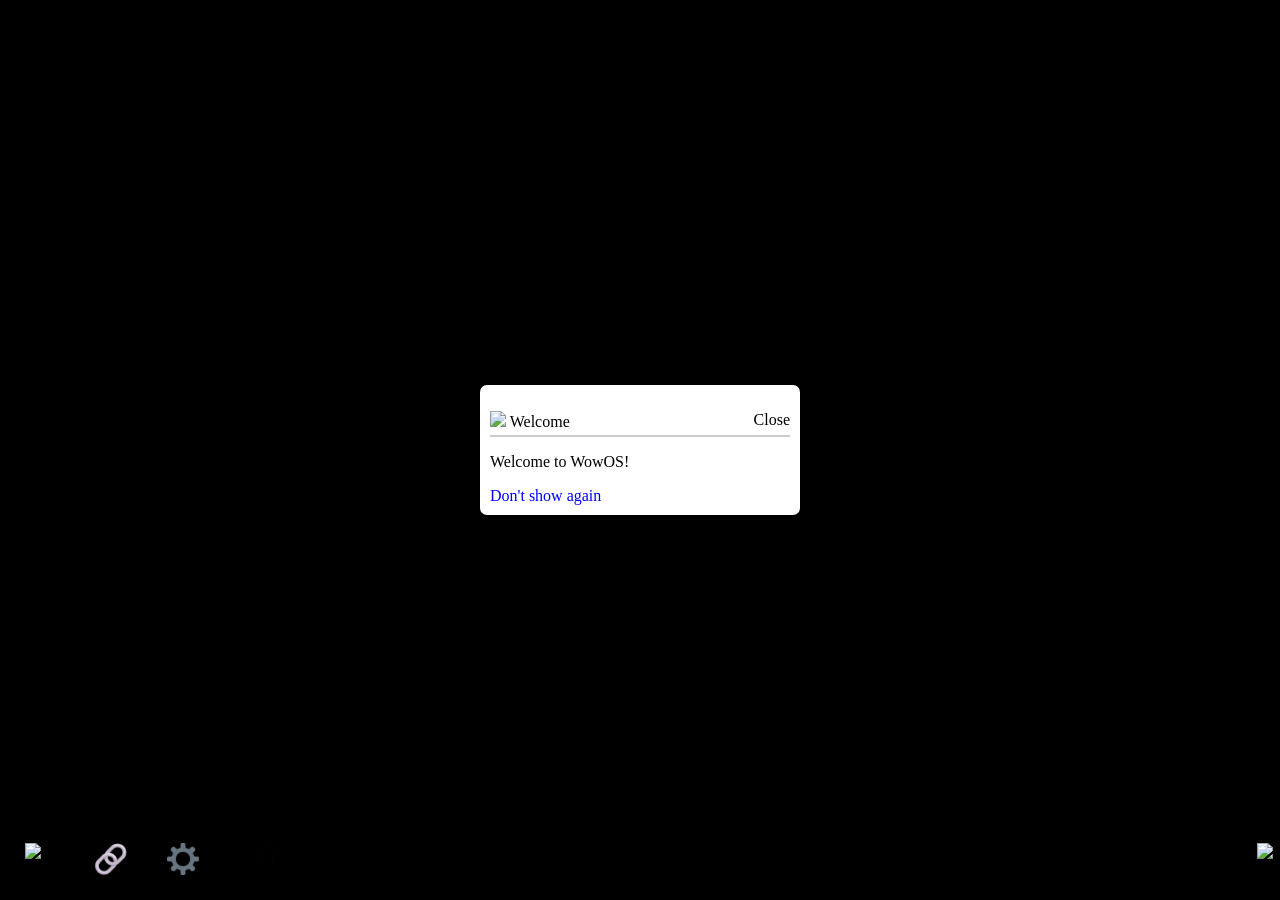
==== main.html @ c4d89deb "Added everything :) I added basically the whole OS with this commit." ====
<!DOCTYPE html>
<html>

    <head>
        <title>WowOS</title>
        <link rel="stylesheet" type="text/css" href="/style.css">
        <meta charset="UTF-8">
        <meta name="viewport" content="width=device-width, initial-scale=1.0">
        <meta name="robots" content="noai, noimageai">
        <link href="https://i.22291111.xyz/avatar.jpg" rel="icon" type="image/x-icon">
    </head>

    <body>

        <!--TOPBAR-->

        <div class="topbar">
            <p>WowOS</p>
            <p id="topbar-time">Time and Date</p>
        </div>
        
        <!--APPS-->
        <!--WELCOME-->
        <div class="window" id="welcome">
            <div id="welcomeheader" class="wheader" style="display: flex; justify-content: space-between;">
                <p><img src="https://i.22291111.xyz/avatar.jpg" height="20px" width="auto"> Welcome</p>
                <p style="cursor: pointer;" id="welcomeclose">Close</p>
            </div>
            <p>Welcome to WowOS!</p>
            <a onclick="welcomenot()" style="color: blue; cursor: pointer;">Don't show again</a>
        </div>

        <!--LINKS-->

        <div class="window" id="links" style="display: none;">
            <div id="linksheader" class="wheader" style="display: flex; justify-content: space-between;">
                <p><img src="/media/img/links.png" height="20px" width="auto"> Links</p>
                <p style="cursor: pointer;" id="linksclose">Close</p>
            </div>
            <ul>
                <li><a href="https://22291111.xyz" target="_blank">My website</a></li>
                <li><a href="https://github.com/wowstar2504" target="_blank">My GitHub</a></li>
            </ul>
        </div>

        <!--SETTINGS-->

        <div class="window" id="settings" style="display: none;">
            <div id="settingsheader" class="wheader" style="display: flex; justify-content: space-between;">
                <p><img src="/media/img/settings.png" height="20px" width="auto">Settings</p>
                <p style="cursor: pointer" id="settingsclose">Close</p>
            </div>
            <h2>Background image:</h2>
            <ul>
                <li><a onclick="body.style.backgroundImage = 'url(/media/img/background1.jpg)';">Cats</a></li>
                <li><a onclick="body.style.backgroundImage = 'url(/media/img/background2.png)';">Test</a></li>
            </ul>
        </div>

        <!--ABOUT ME-->

        <div class="window" id="aboutme" style="display: none;">
            <div id="aboutmeheader" class="wheader" style="display: flex; justify-content: space-between;">
                <p><img src="/media/img/about.png" height="20px" width="auto">About ME</p>
                <p style="cursor: pointer;" id="aboutmeclose">Close</p>
            </div>
            <p>Hello! I'm Wowstar and I'm a developer of this OS. I made this for <a href="https://flavortown.hackclub.com" target="_blank">Hack Club Flavortown</a>.</p>
            <p>You can contact me through:</p>
            <ul>
                <li><a href="mailto:hi@22291111.xyz">Email: hi@22291111.xyz</a></li>
                <li><a href="https://discord.com/users/297820144330080257" target="_blank">Discord: Wowstar2504</a></li>
            </ul>
        </div>

        <!--BOTTOM-->

        <div class="bottom">
            <div class="apps">
                <div class="app">
                    <p style="cursor: pointer;" id="welcomeopen"><img src="https://i.22291111.xyz/avatar.jpg" height="32px" width="auto"></p>
                    <p>Welcome</p>
                </div>
                <div class="app">
                    <p style="cursor: pointer;" id="linksopen"><img src="/media/img/links.png" height="32px" width="auto"></p>
                    <p>Links</p>
                </div>
                <div class="app">
                    <p style="cursor: pointer;" id="settingsopen"><img src="/media/img/settings.png" height="32px" width="auto"></p>
                    <p>Settings</p>
                </div>
                <div class="app">
                    <p style="cursor: pointer;" id="aboutmeopen"><img src="/media/img/about.png" height="32px" width="auto"></p>
                    <p>About ME</p>
                </div>
            </div>
            <div class="system">
                <a href="/"><img src="https://i.22291111.xyz/1772138439_8a7e39051df9.png" height="32px" width="auto"></a>
            </div>
        </div>
        <script src="/js/drag.js"></script>
        <script src="/js/time.js"></script>
        <script src="/js/start.js"></script>
    </body>
</html>
---- style.css ----
@font-face {
  font-family: 'Baloo Bhai 2';
  font-style: normal;
  font-weight: 400 800;
  font-display: swap;
  src: url(https://fonts.gstatic.com/s/baloobhai2/v30/sZlDdRSL-z1VEWZ4YNA7Y5IHdt7n.woff2) format('woff2');
  unicode-range: U+0000-00FF, U+0131, U+0152-0153, U+02BB-02BC, U+02C6, U+02DA, U+02DC, U+0304, U+0308, U+0329, U+2000-206F, U+20AC, U+2122, U+2191, U+2193, U+2212, U+2215, U+FEFF, U+FFFD;
}

h1,h2,h3,h4,h5,h6,p,li {
  font-family: 'Baloo Bhai 2';
};

a {
  margin-top: 10px;
  font-family: 'Baloo Bhai 2';
  text-decoration: none;
}

a:hover {
  text-decoration: underline;
}

body {
  background-image: url('/media/img/background1.jpg');
  background-size: cover;
  overflow-x: hidden;
  overflow-y: hidden;
}

.window {
  border: solid;
  min-width: 300px;
  max-width: 600px;
  height: auto;
  padding: 10px;
  border-radius: 10px;
  position: absolute;
  top: 50%;
  left: 50%;
  transform: translate(-50%, -50%);
  background-color: white;
}

.wheader {
  cursor: move;
  border-bottom: solid 2px #ccc;
  height: 40px;
}

.topbar {
  display: flex;
  justify-content: space-between;
  backdrop-filter: blur(10px);
  border: solid;
  border-radius: 10px;
  width: 100%;
}

.topbar p {
  margin-left: 16px;
  margin-right: 16px;
}

.bottom {
  backdrop-filter: blur(10px);
  border: solid;
  border-radius: 10px;
  width: 100%;
  position: fixed;
  bottom: 0;
  left: 0;
  display: flex;
  justify-content: space-between;
}

.bottom p {
  margin: 10px;
}

.apps {
  display: flex;
}

.system {
  display: flex;
  margin-right: 10px;
}

.app {
  display: flex;
  flex-direction: column;
}

.app p {
  margin: 0;
  margin-right: 25px;
  text-align: center;
}
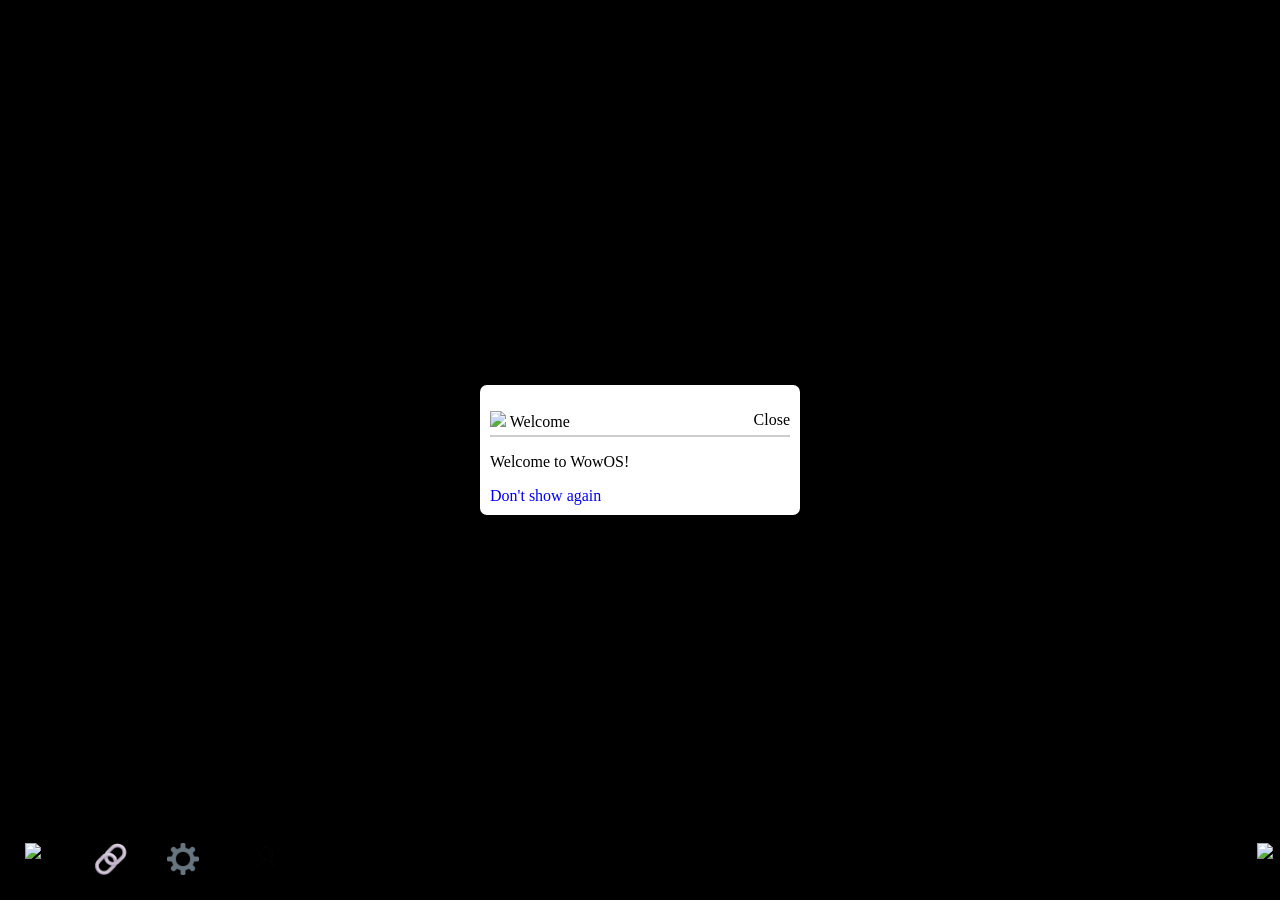
==== commit 9a5da9d6: "Update background options and fix text case" ====
--- a/main.html
+++ b/main.html
@@ -52,8 +52,8 @@
             </div>
             <h2>Background image:</h2>
             <ul>
-                <li><a onclick="body.style.backgroundImage = 'url(/media/img/background1.jpg)';">Cats</a></li>
-                <li><a onclick="body.style.backgroundImage = 'url(/media/img/background2.png)';">Test</a></li>
+                <li><a onclick="body.style.backgroundImage = 'url(/media/img/background1.jpg)';">Dark Mode</a></li>
+                <li><a onclick="body.style.backgroundImage = 'url(/media/img/background2.png)';">Light Mode</a></li>
             </ul>
         </div>
 
@@ -90,7 +90,7 @@
                 </div>
                 <div class="app">
                     <p style="cursor: pointer;" id="aboutmeopen"><img src="/media/img/about.png" height="32px" width="auto"></p>
-                    <p>About ME</p>
+                    <p>About Me</p>
                 </div>
             </div>
             <div class="system">
@@ -101,4 +101,4 @@
         <script src="/js/time.js"></script>
         <script src="/js/start.js"></script>
     </body>
-</html>+</html>
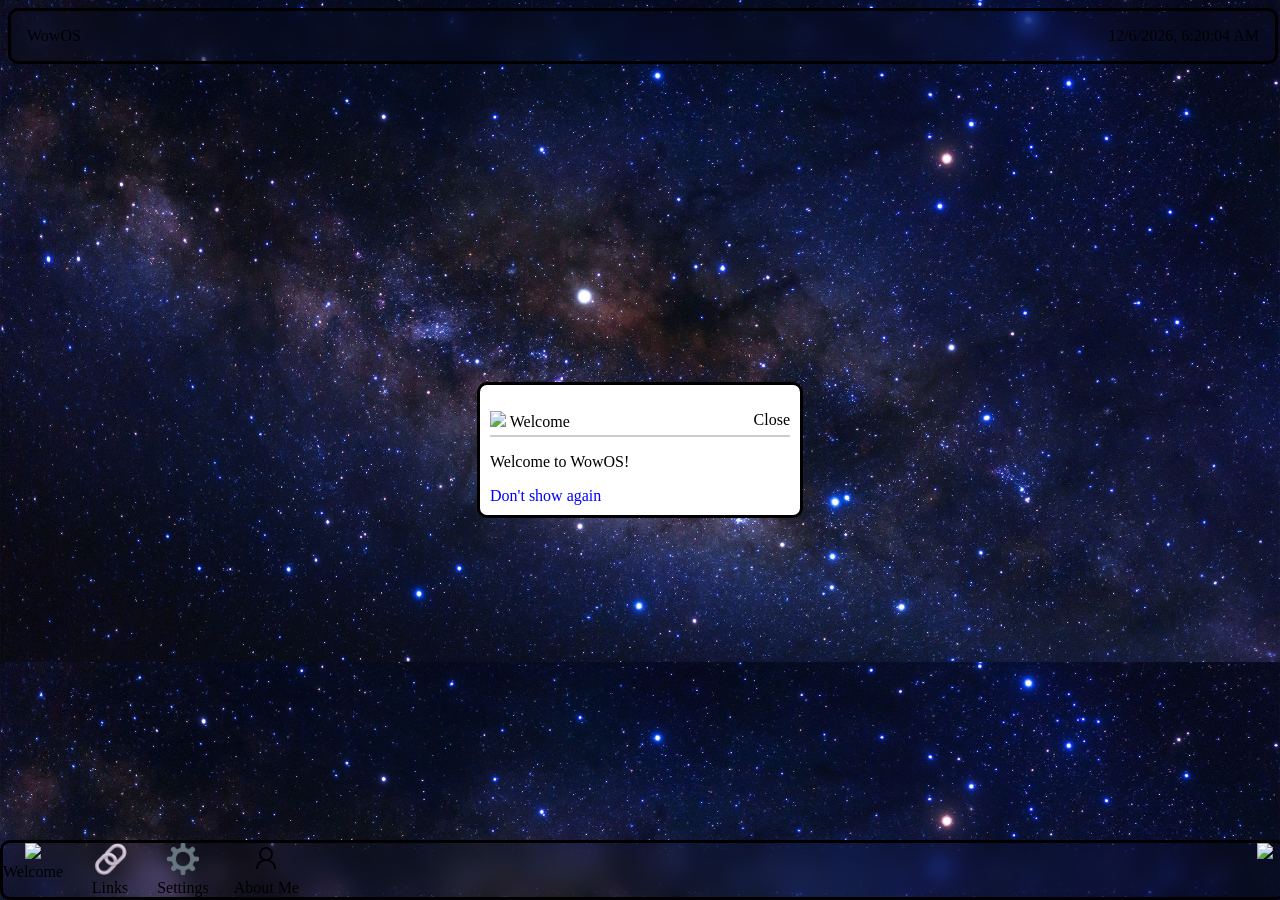
==== commit 5c7d59dd: "Update main.html" ====
--- a/main.html
+++ b/main.html
@@ -52,6 +52,7 @@
             </div>
             <h2>Background image:</h2>
             <ul>
+                <li><a onclick="body.style.backgroundImage = 'url(/media/img/background0.jpg)';">Space Mode</a></li>
                 <li><a onclick="body.style.backgroundImage = 'url(/media/img/background1.jpg)';">Dark Mode</a></li>
                 <li><a onclick="body.style.backgroundImage = 'url(/media/img/background2.png)';">Light Mode</a></li>
             </ul>
--- a/style.css
+++ b/style.css
@@ -22,7 +22,7 @@
 }
 
 body {
-  background-image: url('/media/img/background1.jpg');
+  background-image: url('/media/img/background0.jpg');
   background-size: cover;
   overflow-x: hidden;
   overflow-y: hidden;
@@ -96,4 +96,4 @@
   margin: 0;
   margin-right: 25px;
   text-align: center;
-}+}
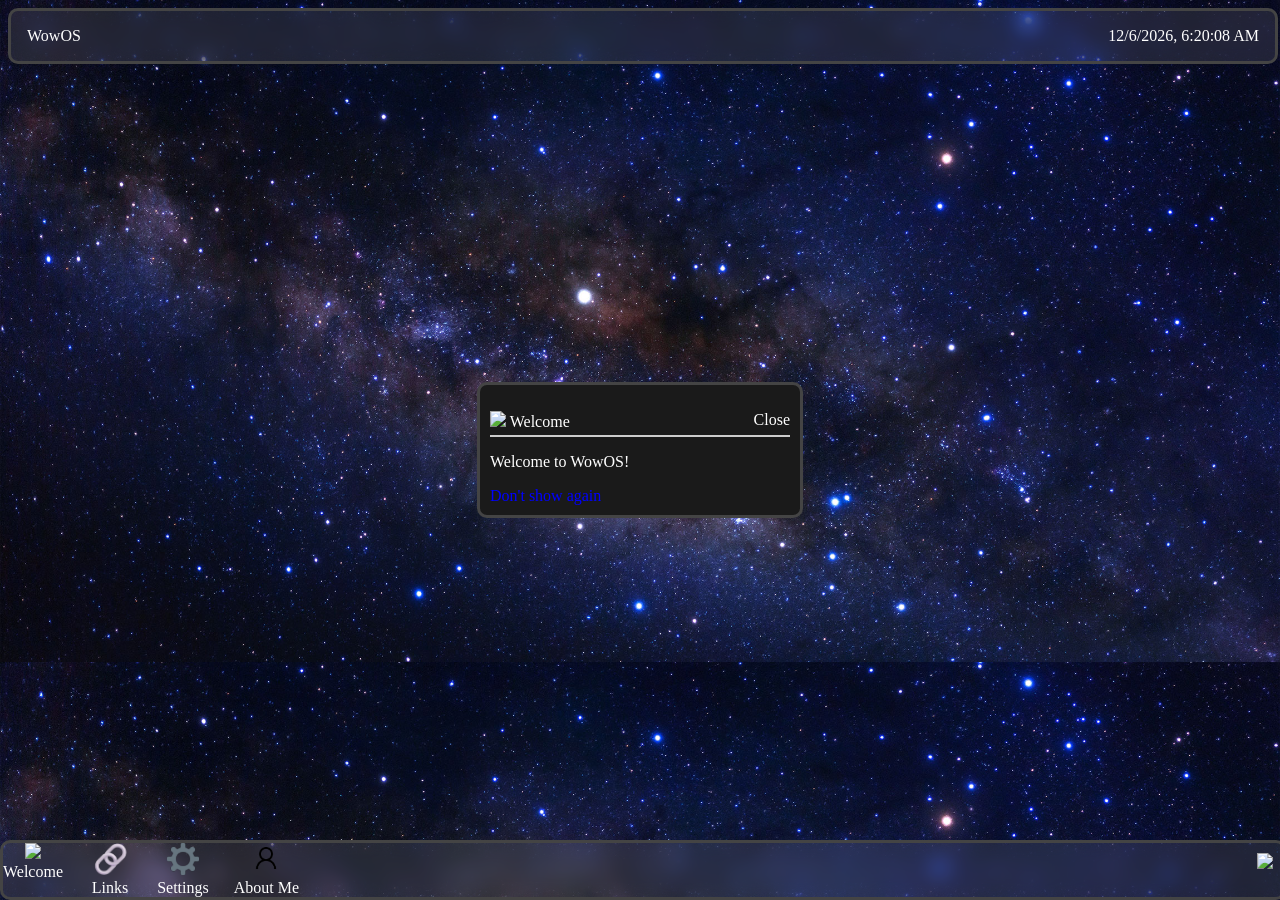
==== commit ef28b5b4: "Fix some issues I've fixed issues with the borders and text being invisible when you switched to dar" ====
--- a/main.html
+++ b/main.html
@@ -2,7 +2,7 @@
 <html>
 
     <head>
-        <title>WowOS</title>
+        <title>WowOS - Desktop</title>
         <link rel="stylesheet" type="text/css" href="/style.css">
         <meta charset="UTF-8">
         <meta name="viewport" content="width=device-width, initial-scale=1.0">
@@ -50,11 +50,11 @@
                 <p><img src="/media/img/settings.png" height="20px" width="auto">Settings</p>
                 <p style="cursor: pointer" id="settingsclose">Close</p>
             </div>
-            <h2>Background image:</h2>
+            <h2>Personalization</h2>
             <ul>
-                <li><a onclick="body.style.backgroundImage = 'url(/media/img/background0.jpg)';">Space Mode</a></li>
-                <li><a onclick="body.style.backgroundImage = 'url(/media/img/background1.jpg)';">Dark Mode</a></li>
-                <li><a onclick="body.style.backgroundImage = 'url(/media/img/background2.png)';">Light Mode</a></li>
+                <li><a onclick="document.body.className='space-mode'; body.style.backgroundImage = 'url(/media/img/background0.jpg)';" class="ui-btn">Space Mode</a></li>
+                <li><a onclick="document.body.className='dark-mode'; body.style.backgroundImage = 'url(/media/img/background1.jpg)';" class="ui-btn">Dark Mode</a></li>
+                <li><a onclick="document.body.className='light-mode'; body.style.backgroundImage = 'url(/media/img/background2.jpg)';" class="ui-btn">Light Mode</a></li>
             </ul>
         </div>
 
@@ -62,11 +62,11 @@
 
         <div class="window" id="aboutme" style="display: none;">
             <div id="aboutmeheader" class="wheader" style="display: flex; justify-content: space-between;">
-                <p><img src="/media/img/about.png" height="20px" width="auto">About ME</p>
+                <p><img src="/media/img/about.png" height="20px" width="auto">About Me</p>
                 <p style="cursor: pointer;" id="aboutmeclose">Close</p>
             </div>
-            <p>Hello! I'm Wowstar and I'm a developer of this OS. I made this for <a href="https://flavortown.hackclub.com" target="_blank">Hack Club Flavortown</a>.</p>
-            <p>You can contact me through:</p>
+            <p>Hello! I'm Wowstar and I'm the developer of this OS. I made this for <a href="https://flavortown.hackclub.com" target="_blank">Hack Club Flavortown</a>.</p>
+            <p>You can contact me here:</p>
             <ul>
                 <li><a href="mailto:hi@22291111.xyz">Email: hi@22291111.xyz</a></li>
                 <li><a href="https://discord.com/users/297820144330080257" target="_blank">Discord: Wowstar2504</a></li>
--- a/style.css
+++ b/style.css
@@ -7,9 +7,22 @@
   unicode-range: U+0000-00FF, U+0131, U+0152-0153, U+02BB-02BC, U+02C6, U+02DA, U+02DC, U+0304, U+0308, U+0329, U+2000-206F, U+20AC, U+2122, U+2191, U+2193, U+2212, U+2215, U+FEFF, U+FFFD;
 }
 
+body.light-mode {
+  --bg-color: white;
+  --text-color: black;
+  --border-color: black;
+}
+
+:root, body.dark-mode, body.space-mode {
+  --bg-color: #1a1a1a;
+  --text-color: #ffffff;
+  --border-color: #444;
+}
+
 h1,h2,h3,h4,h5,h6,p,li {
   font-family: 'Baloo Bhai 2';
-};
+  color: var(--text-color);
+}
 
 a {
   margin-top: 10px;
@@ -26,10 +39,11 @@
   background-size: cover;
   overflow-x: hidden;
   overflow-y: hidden;
+  transition: background 0.3s ease;
 }
 
 .window {
-  border: solid;
+  border: solid var(--border-color);
   min-width: 300px;
   max-width: 600px;
   height: auto;
@@ -39,7 +53,7 @@
   top: 50%;
   left: 50%;
   transform: translate(-50%, -50%);
-  background-color: white;
+  background-color: var(--bg-color);
 }
 
 .wheader {
@@ -52,7 +66,8 @@
   display: flex;
   justify-content: space-between;
   backdrop-filter: blur(10px);
-  border: solid;
+  border: solid var(--border-color);
+  background-color: rgba(255, 255, 255, 0.1);
   border-radius: 10px;
   width: 100%;
 }
@@ -64,7 +79,8 @@
 
 .bottom {
   backdrop-filter: blur(10px);
-  border: solid;
+  border: solid var(--border-color);
+  background-color: rgba(255, 255, 255, 0.1);
   border-radius: 10px;
   width: 100%;
   position: fixed;
@@ -97,3 +113,36 @@
   margin-right: 25px;
   text-align: center;
 }
+
+#links ul {
+  list-style-type: none;
+  padding: 0;
+  display: flex;
+  flex-direction: column;
+  gap: 10px;
+  margin-top: 15px;
+}
+
+#link li a {
+  display: block;
+  padding: 10px 15px;
+  background-color: rgba(128, 128, 128, 0.1);
+  border: 1px solid var(--border-color);
+  border-radius: 6px;
+  color: var(--text-color);
+  text-decoration: none !important;
+  text-align: center;
+  transition: all 0.2s ease;
+  font-weight: 500;
+}
+
+#links li a:hover {
+  background-color: var(--border-color);
+  color: var(--bg-color) !important;
+  transform: translateY(-2px);
+  box-shadow: 0 4px 8px rgba(0,0,0,0.1);
+}
+
+#links li a:active {
+  transform: translateY(0px);
+}
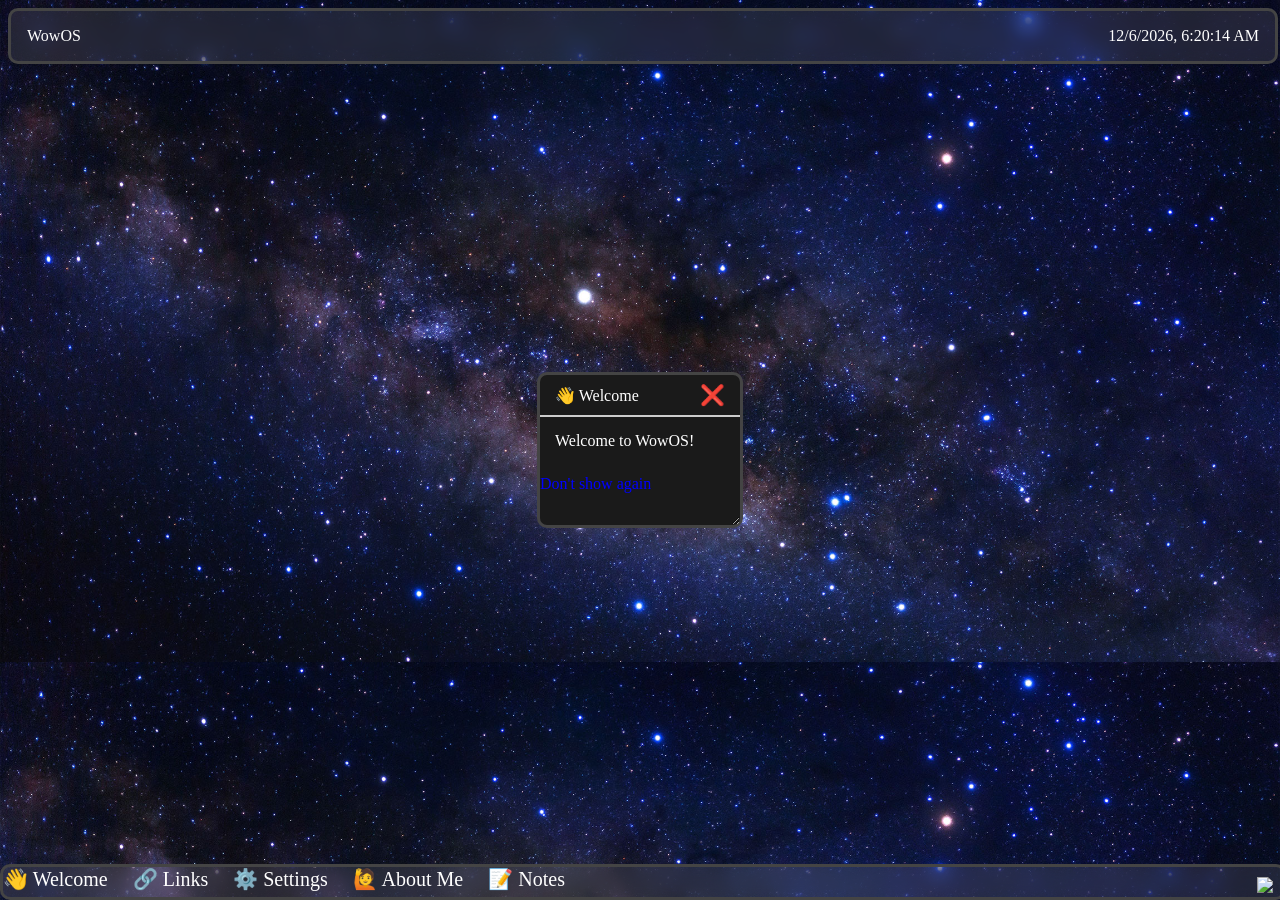
==== commit 1252663a: "Added a notes app and more! There's now a notes app!" ====
--- a/main.html
+++ b/main.html
@@ -12,6 +12,14 @@
 
     <body>
 
+        <!--JS DISABLED-->
+
+        <noscript>
+            <div class="noscript-warning">
+                <p>JavaScript is disabled in your browser. This website requires JavaScript to function properly.</p>
+            </div>
+        </noscript>
+        
         <!--TOPBAR-->
 
         <div class="topbar">
@@ -23,8 +31,8 @@
         <!--WELCOME-->
         <div class="window" id="welcome">
             <div id="welcomeheader" class="wheader" style="display: flex; justify-content: space-between;">
-                <p><img src="https://i.22291111.xyz/avatar.jpg" height="20px" width="auto"> Welcome</p>
-                <p style="cursor: pointer;" id="welcomeclose">Close</p>
+                <p>👋 Welcome</p>
+                <p style="cursor: pointer;" id="welcomeclose" class="close-btn">❌</p>
             </div>
             <p>Welcome to WowOS!</p>
             <a onclick="welcomenot()" style="color: blue; cursor: pointer;">Don't show again</a>
@@ -34,11 +42,11 @@
 
         <div class="window" id="links" style="display: none;">
             <div id="linksheader" class="wheader" style="display: flex; justify-content: space-between;">
-                <p><img src="/media/img/links.png" height="20px" width="auto"> Links</p>
-                <p style="cursor: pointer;" id="linksclose">Close</p>
+                <p>🔗 Links</p>
+                <p style="cursor: pointer;" id="linksclose" class="close-btn">❌</p>
             </div>
             <ul>
-                <li><a href="https://22291111.xyz" target="_blank">My website</a></li>
+                <li><a href="https://22291111.xyz" target="_blank">My website (currently down)</a></li>
                 <li><a href="https://github.com/wowstar2504" target="_blank">My GitHub</a></li>
             </ul>
         </div>
@@ -47,8 +55,8 @@
 
         <div class="window" id="settings" style="display: none;">
             <div id="settingsheader" class="wheader" style="display: flex; justify-content: space-between;">
-                <p><img src="/media/img/settings.png" height="20px" width="auto">Settings</p>
-                <p style="cursor: pointer" id="settingsclose">Close</p>
+                <p>⚙️ Settings</p>
+                <p style="cursor: pointer" id="settingsclose" class="close-btn">❌</p>
             </div>
             <h2>Personalization</h2>
             <ul>
@@ -62,10 +70,10 @@
 
         <div class="window" id="aboutme" style="display: none;">
             <div id="aboutmeheader" class="wheader" style="display: flex; justify-content: space-between;">
-                <p><img src="/media/img/about.png" height="20px" width="auto">About Me</p>
-                <p style="cursor: pointer;" id="aboutmeclose">Close</p>
+                <p>🙋 About Me</p>
+                <p style="cursor: pointer;" id="aboutmeclose" class="close-btn">❌</p>
             </div>
-            <p>Hello! I'm Wowstar and I'm the developer of this OS. I made this for <a href="https://flavortown.hackclub.com" target="_blank">Hack Club Flavortown</a>.</p>
+            <p>Hello! I'm Wowstar and I'm the developer of this OS.</p>
             <p>You can contact me here:</p>
             <ul>
                 <li><a href="mailto:hi@22291111.xyz">Email: hi@22291111.xyz</a></li>
@@ -73,25 +81,37 @@
             </ul>
         </div>
 
-        <!--BOTTOM-->
+        <div class="window" id="notes" style="display: none;">
+            <div id="notesheader" class="wheader" style="display: flex; justify-content: space-between;">
+                <p>📝 Sticky Notes</p>
+                <p style="cursor: pointer;" id="notesclose" class="close-btn">❌</p>
+            </div>
+            <textarea id="note-pad" placeholder="Notes..."></textarea>
+        </div>
+
+        <!--TASKBAR-->
 
         <div class="bottom">
             <div class="apps">
                 <div class="app">
-                    <p style="cursor: pointer;" id="welcomeopen"><img src="https://i.22291111.xyz/avatar.jpg" height="32px" width="auto"></p>
-                    <p>Welcome</p>
+                    <p style="cursor: pointer;" id="welcomeopen" class="open-btn">👋 Welcome</p>
+                    <!-- <p>Welcome</p> -->
                 </div>
                 <div class="app">
-                    <p style="cursor: pointer;" id="linksopen"><img src="/media/img/links.png" height="32px" width="auto"></p>
-                    <p>Links</p>
+                    <p style="cursor: pointer;" id="linksopen" class="open-btn">🔗 Links</p>
+                    <!-- <p>Links</p> -->
                 </div>
                 <div class="app">
-                    <p style="cursor: pointer;" id="settingsopen"><img src="/media/img/settings.png" height="32px" width="auto"></p>
-                    <p>Settings</p>
+                    <p style="cursor: pointer;" id="settingsopen" class="open-btn">⚙️ Settings</p>
+                    <!-- <p>Settings</p> -->
                 </div>
                 <div class="app">
-                    <p style="cursor: pointer;" id="aboutmeopen"><img src="/media/img/about.png" height="32px" width="auto"></p>
-                    <p>About Me</p>
+                    <p style="cursor: pointer;" id="aboutmeopen" class="open-btn">🙋 About Me</p>
+                    <!-- <p>About Me</p> -->
+                </div>
+                <div class="app">
+                    <p style="cursor: pointer;" id="notesopen" class="open-btn">📝 Notes</p>
+                    <!-- <p>Notes</p> -->
                 </div>
             </div>
             <div class="system">
--- a/style.css
+++ b/style.css
@@ -7,6 +7,8 @@
   unicode-range: U+0000-00FF, U+0131, U+0152-0153, U+02BB-02BC, U+02C6, U+02DA, U+02DC, U+0304, U+0308, U+0329, U+2000-206F, U+20AC, U+2122, U+2191, U+2193, U+2212, U+2215, U+FEFF, U+FFFD;
 }
 
+/* Theme styles */
+
 body.light-mode {
   --bg-color: white;
   --text-color: black;
@@ -19,6 +21,8 @@
   --border-color: #444;
 }
 
+/* Global styles */
+
 h1,h2,h3,h4,h5,h6,p,li {
   font-family: 'Baloo Bhai 2';
   color: var(--text-color);
@@ -33,6 +37,8 @@
 a:hover {
   text-decoration: underline;
 }
+
+/* Body styles */
 
 body {
   background-image: url('/media/img/background0.jpg');
@@ -42,25 +48,56 @@
   transition: background 0.3s ease;
 }
 
+/* Window styles */
+
 .window {
   border: solid var(--border-color);
   min-width: 300px;
   max-width: 600px;
+  user-select: none;
   height: auto;
-  padding: 10px;
+  padding: 0;
+  overflow: hidden;
   border-radius: 10px;
   position: absolute;
   top: 50%;
   left: 50%;
   transform: translate(-50%, -50%);
   background-color: var(--bg-color);
-}
+  resize: both;
+  min-width: 200px;
+  min-height: 150px;
+  display: flex;
+  flex-direction: column;
+}
+
+.window > p,
+.window > ul,
+.window > h2,
+.window > textarea {
+  margin: 15px;
+}
+
+
+.window-content {
+  flex-grow: 1;
+  overflow-y: auto;
+  padding: 15px;
+}
+
+/* Header styles */
 
 .wheader {
   cursor: move;
   border-bottom: solid 2px #ccc;
   height: 40px;
-}
+  padding: 0 15px;
+  display: flex;
+  align-items: center;
+  justify-content: space-between;
+}
+
+/* Topbar styles */
 
 .topbar {
   display: flex;
@@ -76,6 +113,8 @@
   margin-left: 16px;
   margin-right: 16px;
 }
+
+/* Taskbar styles */
 
 .bottom {
   backdrop-filter: blur(10px);
@@ -94,6 +133,8 @@
   margin: 10px;
 }
 
+/* Apps styles */
+
 .apps {
   display: flex;
 }
@@ -113,6 +154,8 @@
   margin-right: 25px;
   text-align: center;
 }
+
+/* Links app styles */
 
 #links ul {
   list-style-type: none;
@@ -145,4 +188,59 @@
 
 #links li a:active {
   transform: translateY(0px);
+}
+
+/* Notes app styles */
+
+#note-pad {
+  width: 100%;
+  height: 100%;
+  background: transparent;
+  border: none;
+  font-family: 'Baloo Bhai 2', cursive;
+  padding: 10px;
+  resize: none;
+  outline: none;
+  box-sizing: border-box;
+  color: var(--text-color) !important;
+}
+
+#notes {
+  border: solid var(--border-color) !important;
+  background-color: var(--bg-color) !important;
+  box-shadow: var(--shadow);
+}
+
+/* Close button styles */
+
+.close-btn {
+  font-size: 20px;
+  transition: transform 0.2s ease;
+  user-select: none;
+}
+
+.close-btn:hover {
+  transform: scale(1.2);
+  filter: brightness(1.2);
+}
+
+.close-btn:active {
+  transform: scale(0.9);
+}
+
+/* Open button styles */
+
+.open-btn {
+  font-size: 20px;
+  transition: transform 0.2s ease;
+  user-select: none;
+}
+
+.open-btn:hover {
+  transform: scale(1.2);
+  filter: brightness(1.2);
+}
+
+.open-btn:active {
+  transform: scale(0.9);
 }
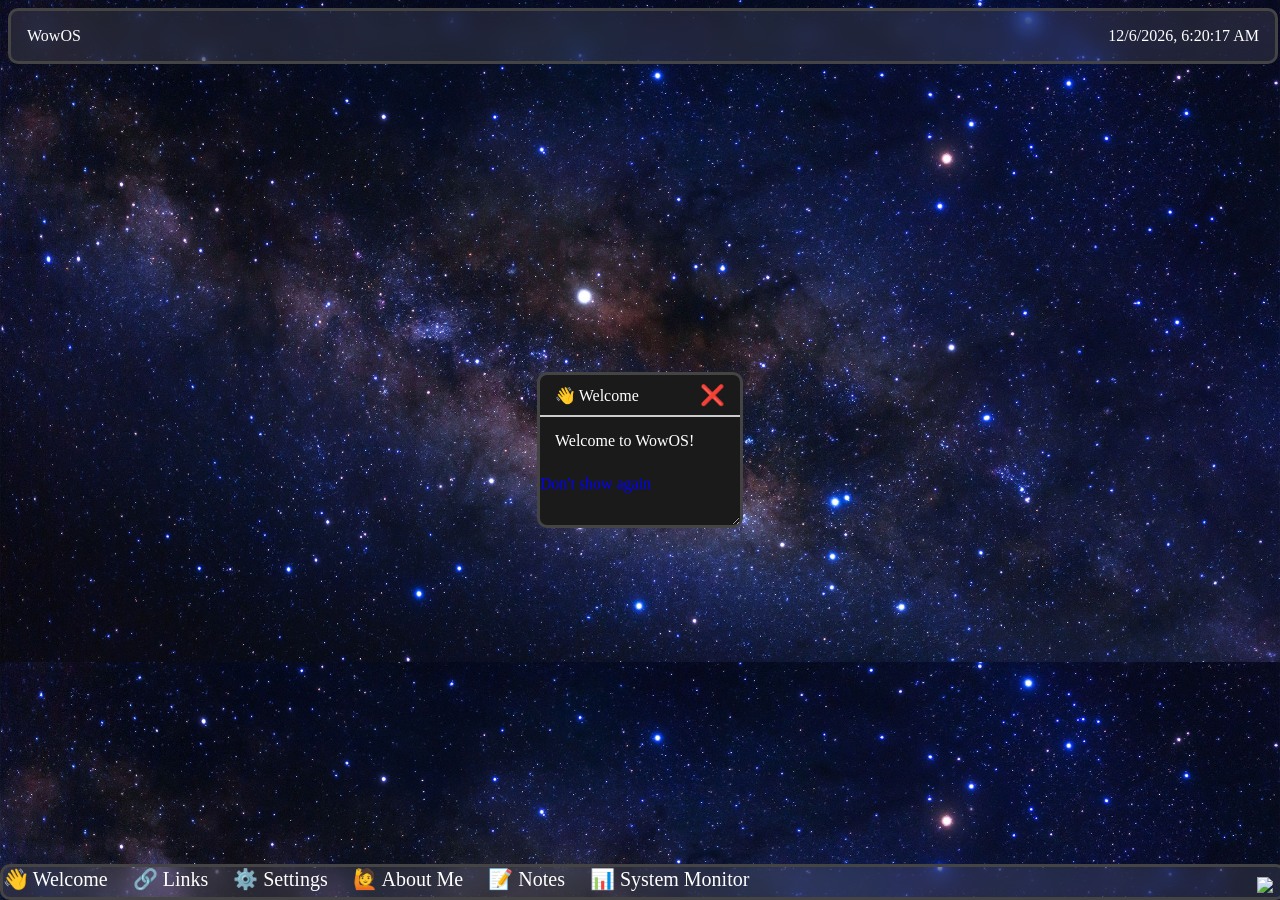
==== commit 9430432b: "Added System Monitor app Just a simple system monitor app - still not fully done but yeah." ====
--- a/main.html
+++ b/main.html
@@ -81,12 +81,30 @@
             </ul>
         </div>
 
+        <!--NOTES-->
+
         <div class="window" id="notes" style="display: none;">
             <div id="notesheader" class="wheader" style="display: flex; justify-content: space-between;">
                 <p>📝 Sticky Notes</p>
                 <p style="cursor: pointer;" id="notesclose" class="close-btn">❌</p>
             </div>
             <textarea id="note-pad" placeholder="Notes..."></textarea>
+        </div>
+
+        <!--SYSTEM MONITOR-->
+
+        <div class="window" id="monitor" style="display: none;">
+            <div id="monitorheader" class="wheader">
+                <p>📊 System Monitor</p>
+                <p style="cursor: pointer;" id="monitorclose" class="close-btn">❌</p>
+            </div>
+            <div style="padding: 15px;">
+                <p>CPU Usage: <span id="cpu-load">0%</span></p>
+                <div style="width: 100%; background: #444; height: 10px; border-radius: 5px;">
+                    <div id="cpu-bar" style="width: 0%; background: #00ff00; height: 100%; border-radius: 5px; transition: width 0.5s;"></div>
+                </div>
+                <p>RAM: 1.2GB / 8GB</p>
+            </div>
         </div>
 
         <!--TASKBAR-->
@@ -113,6 +131,9 @@
                     <p style="cursor: pointer;" id="notesopen" class="open-btn">📝 Notes</p>
                     <!-- <p>Notes</p> -->
                 </div>
+                <div class="app">
+                    <p style="cursor: pointer;" id="monitoropen" class="open-btn">📊 System Monitor</p>
+                </div>
             </div>
             <div class="system">
                 <a href="/"><img src="https://i.22291111.xyz/1772138439_8a7e39051df9.png" height="32px" width="auto"></a>
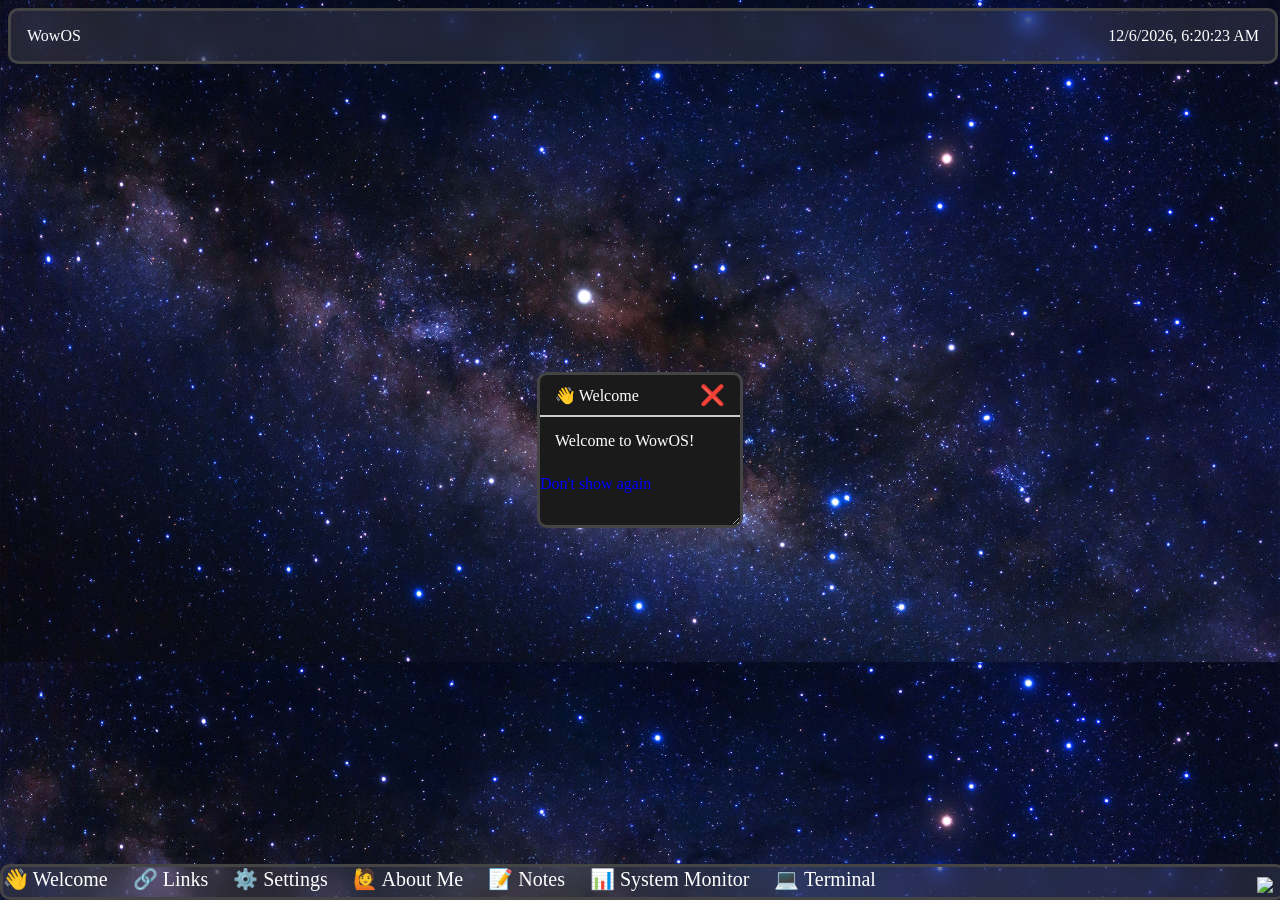
==== commit 21882a04: "Added Terminal application New application: Terminal!  With the terminal you can do basic things suc" ====
--- a/main.html
+++ b/main.html
@@ -100,12 +100,26 @@
             </div>
             <div style="padding: 15px;">
                 <p>CPU Usage: <span id="cpu-load">0%</span></p>
-                <div style="width: 100%; background: #444; height: 10px; border-radius: 5px;">
-                    <div id="cpu-bar" style="width: 0%; background: #00ff00; height: 100%; border-radius: 5px; transition: width 0.5s;"></div>
-                </div>
-                <p>RAM: 1.2GB / 8GB</p>
+                <p id="ram-usage">RAM: 1.2GB / 8GB</p>
             </div>
         </div>
+        
+        <!--TERMINAL-->
+
+        <div class="window" id="terminal" style="display: none;">
+            <div id="terminalheader" class="wheader">
+                <p style="cursor: white;">>>_ Terminal</p>
+                <p style="cursor: pointer;" id="terminalclose" class="close-btn">❌</p>
+            </div>
+            <div id="terminal-body" class="terminal-body">
+                <p>WowOS Terminal v1.0.0</p>
+                <p>Type 'help' for commands.</p>
+                    <div class="terminal-line" style="display: flex; align-items: center; gap: 5px;">
+                        <span style="color: #0f0;">$></span>
+                        <input type="text" id="terminal-input" autocomplete="off">
+                    </div>
+                </div>
+            </div>
 
         <!--TASKBAR-->
 
@@ -133,6 +147,11 @@
                 </div>
                 <div class="app">
                     <p style="cursor: pointer;" id="monitoropen" class="open-btn">📊 System Monitor</p>
+                    <!-- <p>System Monitor</p> -->
+                </div>
+                <div class="app">
+                    <p style="cursor: pointer;" id="terminalopen" class="open-btn">💻 Terminal</p>
+                    <!-- <p>Terminal</p> -->
                 </div>
             </div>
             <div class="system">
--- a/style.css
+++ b/style.css
@@ -7,7 +7,7 @@
   unicode-range: U+0000-00FF, U+0131, U+0152-0153, U+02BB-02BC, U+02C6, U+02DA, U+02DC, U+0304, U+0308, U+0329, U+2000-206F, U+20AC, U+2122, U+2191, U+2193, U+2212, U+2215, U+FEFF, U+FFFD;
 }
 
-/* Theme styles */
+/* Theme Styles */
 
 body.light-mode {
   --bg-color: white;
@@ -21,7 +21,7 @@
   --border-color: #444;
 }
 
-/* Global styles */
+/* Global Styles */
 
 h1,h2,h3,h4,h5,h6,p,li {
   font-family: 'Baloo Bhai 2';
@@ -38,7 +38,7 @@
   text-decoration: underline;
 }
 
-/* Body styles */
+/* Body Styles */
 
 body {
   background-image: url('/media/img/background0.jpg');
@@ -48,7 +48,7 @@
   transition: background 0.3s ease;
 }
 
-/* Window styles */
+/* Window Styles */
 
 .window {
   border: solid var(--border-color);
@@ -85,7 +85,7 @@
   padding: 15px;
 }
 
-/* Header styles */
+/* Header Styles */
 
 .wheader {
   cursor: move;
@@ -97,7 +97,7 @@
   justify-content: space-between;
 }
 
-/* Topbar styles */
+/* Topbar Styles */
 
 .topbar {
   display: flex;
@@ -114,7 +114,7 @@
   margin-right: 16px;
 }
 
-/* Taskbar styles */
+/* Taskbar Styles */
 
 .bottom {
   backdrop-filter: blur(10px);
@@ -133,7 +133,7 @@
   margin: 10px;
 }
 
-/* Apps styles */
+/* Apps Styles */
 
 .apps {
   display: flex;
@@ -155,7 +155,7 @@
   text-align: center;
 }
 
-/* Links app styles */
+/* Links App Styles */
 
 #links ul {
   list-style-type: none;
@@ -190,7 +190,7 @@
   transform: translateY(0px);
 }
 
-/* Notes app styles */
+/* Notes App Styles */
 
 #note-pad {
   width: 100%;
@@ -211,7 +211,37 @@
   box-shadow: var(--shadow);
 }
 
-/* Close button styles */
+/* Terminal App Styles */
+
+#terminal-input {
+  background: transparent !important;
+  border: none !important;
+  color: #0f0 !important;
+  outline: none !important;
+  font-family: 'Courier New', monospace;
+  width: 100%;
+  padding: 0;
+  margin: 0;
+}
+
+#terminal-input:focus {
+  outline: none !important;
+  box-shadow: none !important;
+}
+
+#terminal-body {
+  background: black;
+  color: #0f0;
+  font-family: monospace;
+  height: 250px;
+  padding: 10px;
+  overflow-y: auto;
+  border-radius: 0 0 10px 10px;
+  background-color: var(--bg-color) !important;
+  box-shadow: var(--shadow);
+}
+
+/* Close Button Styles */
 
 .close-btn {
   font-size: 20px;
@@ -228,7 +258,7 @@
   transform: scale(0.9);
 }
 
-/* Open button styles */
+/* Open Button Styles */
 
 .open-btn {
   font-size: 20px;
